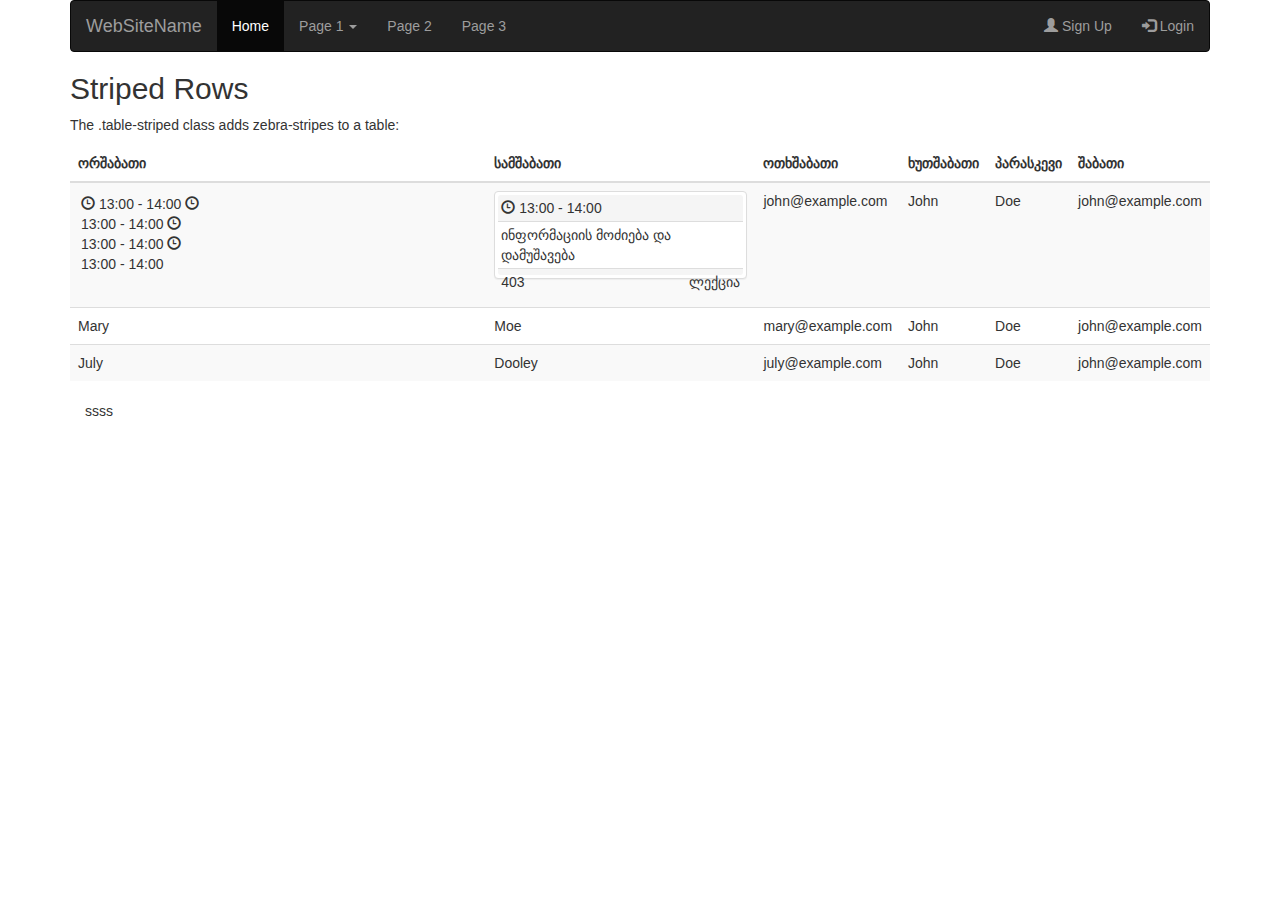
==== template/index.html @ c7999021 "Adds table parser functionality(needs refactoring)" ====
<!DOCTYPE html>
<html lang="en">
<head>
  <title>Bootstrap Example</title>
  <meta charset="utf-8">
  <meta name="viewport" content="width=device-width, initial-scale=1">
  <link rel="stylesheet" href="http://maxcdn.bootstrapcdn.com/bootstrap/3.3.6/css/bootstrap.min.css">
  <script src="https://ajax.googleapis.com/ajax/libs/jquery/1.12.0/jquery.min.js"></script>
  <style>
    .nopad{
      padding: 3px;
    }
  </style>
</head>
<body>

<div class="container">

  <!-- navbar -->
  <nav class="navbar navbar-inverse">
    <div class="container-fluid">
      <div class="navbar-header">
        <a class="navbar-brand" href="#">WebSiteName</a>
      </div>
      <ul class="nav navbar-nav">
        <li class="active"><a href="#">Home</a></li>
          <li class="dropdown"><a class="dropdown-toggle" data-toggle="dropdown" href="#">Page 1 <span class="caret"></span></a>
            <ul class="dropdown-menu">
              <li><a href="#">Page 1-1</a></li>
              <li><a href="#">Page 1-2</a></li>
              <li><a href="#">Page 1-3</a></li>
            </ul>
          </li>



        <li><a href="#">Page 2</a></li>
        <li><a href="#">Page 3</a></li>
      </ul>
      <ul class="nav navbar-nav navbar-right">
        <li><a href="#"><span class="glyphicon glyphicon-user"></span> Sign Up</a></li>
        <li><a href="#"><span class="glyphicon glyphicon-log-in"></span> Login</a></li>
      </ul>
    </div>
  </nav>

  <!-- table -->
  <h2>Striped Rows</h2>
  <p>The .table-striped class adds zebra-stripes to a table:</p>
  <table class="table table-striped">
    <thead>
      <tr>
        <th>ორშაბათი</th>
        <th>სამშაბათი</th>
        <th>ოთხშაბათი</th>
        <th>ხუთშაბათი</th>
        <th>პარასკევი</th>
        <th>შაბათი</th>
      </tr>
    </thead>
    <tbody>
      <tr>
        <td>

          <div class="col-md-4 nopad">
            <span class="glyphicon glyphicon-time"></span> 13:00 - 14:00
            <span class="glyphicon glyphicon-time"></span> 13:00 - 14:00
            <span class="glyphicon glyphicon-time"></span> 13:00 - 14:00
            <span class="glyphicon glyphicon-time"></span> 13:00 - 14:00
          </div>
        </td>
        <td>
          <div class="panel panel-default nopad">
            <!-- Default panel contents -->
            <div class="panel-heading nopad"><span class="glyphicon glyphicon-time"></span> 13:00 - 14:00</div>
            <div class="panel-body nopad">ინფორმაციის მოძიება და დამუშავება</div>
            <div class="panel-footer nopad">
              <span class="pull-left">403</span>
              <span class="pull-right">ლექცია</span>
            </div>
          </div>
        </td>
        <td>john@example.com</td>
        <td>John</td>
        <td>Doe</td>
        <td>john@example.com</td>
      </tr>
      <tr>
        <td>Mary</td>
        <td>Moe</td>
        <td>mary@example.com</td>
        <td>John</td>
        <td>Doe</td>
        <td>john@example.com</td>
      </tr>
      <tr>
        <td>July</td>
        <td>Dooley</td>
        <td>july@example.com</td>
        <td>John</td>
        <td>Doe</td>
        <td>john@example.com</td>
      </tr>
    </tbody>
  </table>

  <div class="col-lg-4">
    ssss
  </div>


</div>










</body>
</html>





  <!-- Latest compiled and minified JavaScript -->
  <script src="https://maxcdn.bootstrapcdn.com/bootstrap/3.3.6/js/bootstrap.min.js" integrity="sha384-0mSbJDEHialfmuBBQP6A4Qrprq5OVfW37PRR3j5ELqxss1yVqOtnepnHVP9aJ7xS" crossorigin="anonymous"></script>
</body>
</html>
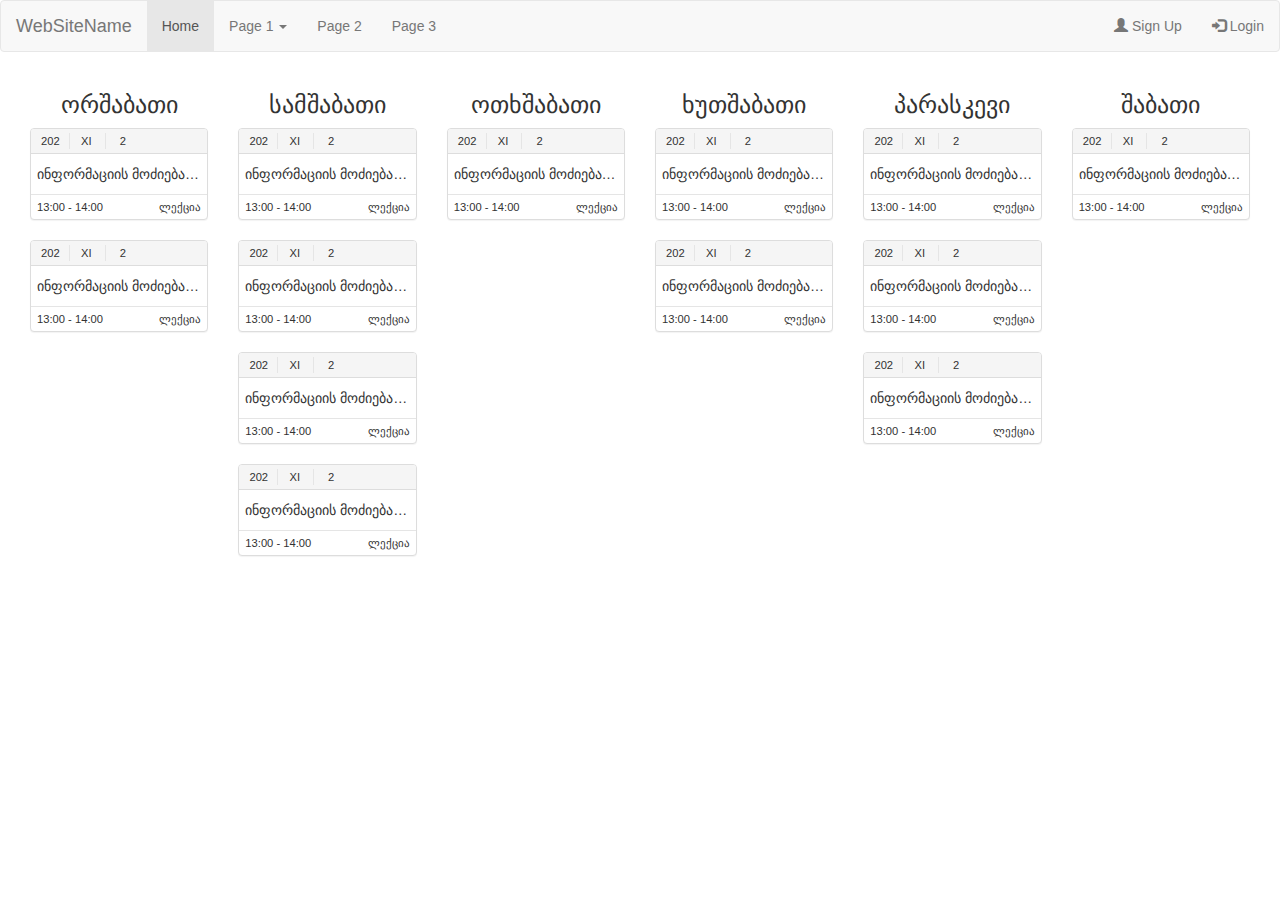
==== commit ee97d9fc: "Adds stacking ability to cols, updates html and css" ====
--- a/template/index.html
+++ b/template/index.html
@@ -5,19 +5,13 @@
   <meta charset="utf-8">
   <meta name="viewport" content="width=device-width, initial-scale=1">
   <link rel="stylesheet" href="http://maxcdn.bootstrapcdn.com/bootstrap/3.3.6/css/bootstrap.min.css">
+  <link rel="stylesheet" href="style.css">
   <script src="https://ajax.googleapis.com/ajax/libs/jquery/1.12.0/jquery.min.js"></script>
-  <style>
-    .nopad{
-      padding: 3px;
-    }
-  </style>
 </head>
 <body>
 
-<div class="container">
-
   <!-- navbar -->
-  <nav class="navbar navbar-inverse">
+  <nav class="navbar navbar-default">
     <div class="container-fluid">
       <div class="navbar-header">
         <a class="navbar-brand" href="#">WebSiteName</a>
@@ -44,87 +38,275 @@
     </div>
   </nav>
 
-  <!-- table -->
-  <h2>Striped Rows</h2>
-  <p>The .table-striped class adds zebra-stripes to a table:</p>
-  <table class="table table-striped">
-    <thead>
-      <tr>
-        <th>ორშაბათი</th>
-        <th>სამშაბათი</th>
-        <th>ოთხშაბათი</th>
-        <th>ხუთშაბათი</th>
-        <th>პარასკევი</th>
-        <th>შაბათი</th>
-      </tr>
-    </thead>
-    <tbody>
-      <tr>
-        <td>
-
-          <div class="col-md-4 nopad">
-            <span class="glyphicon glyphicon-time"></span> 13:00 - 14:00
-            <span class="glyphicon glyphicon-time"></span> 13:00 - 14:00
-            <span class="glyphicon glyphicon-time"></span> 13:00 - 14:00
-            <span class="glyphicon glyphicon-time"></span> 13:00 - 14:00
-          </div>
-        </td>
-        <td>
-          <div class="panel panel-default nopad">
-            <!-- Default panel contents -->
-            <div class="panel-heading nopad"><span class="glyphicon glyphicon-time"></span> 13:00 - 14:00</div>
-            <div class="panel-body nopad">ინფორმაციის მოძიება და დამუშავება</div>
-            <div class="panel-footer nopad">
-              <span class="pull-left">403</span>
-              <span class="pull-right">ლექცია</span>
-            </div>
-          </div>
-        </td>
-        <td>john@example.com</td>
-        <td>John</td>
-        <td>Doe</td>
-        <td>john@example.com</td>
-      </tr>
-      <tr>
-        <td>Mary</td>
-        <td>Moe</td>
-        <td>mary@example.com</td>
-        <td>John</td>
-        <td>Doe</td>
-        <td>john@example.com</td>
-      </tr>
-      <tr>
-        <td>July</td>
-        <td>Dooley</td>
-        <td>july@example.com</td>
-        <td>John</td>
-        <td>Doe</td>
-        <td>john@example.com</td>
-      </tr>
-    </tbody>
-  </table>
-
-  <div class="col-lg-4">
-    ssss
+
+
+  <div class="container-fluid">
+
+          <!-- COLUMN -->
+          <div class="col-xs-2">
+            <span class="text-center">
+              <h3>ორშაბათი</h3>
+            </span>
+
+            <div class="row">
+              <div class="col-xs-12">
+                <div class="panel panel-default">
+                  <!-- Default panel contents -->
+                  <div class="panel-heading nopad">
+                    <span class="separator">202</span>
+                    <span class="separator">XI</span>
+                    <span class="separator">2</span>
+                  </div>
+                  <div class="panel-body nopad-mid truncate">ინფორმაციის მოძიება და დამუშავება</div>
+                  <div class="nopad divider" style="overflow:auto;">
+                    <span class="pull-left">13:00 - 14:00</span>
+                    <span class="pull-right">ლექცია</span>
+                  </div>
+                </div>
+              </div>
+
+              <div class="col-xs-12">
+                <div class="panel panel-default">
+                  <!-- Default panel contents -->
+                  <div class="panel-heading nopad">
+                    <span class="separator">202</span>
+                    <span class="separator">XI</span>
+                    <span class="separator">2</span>
+                  </div>
+                  <div class="panel-body nopad-mid truncate">ინფორმაციის მოძიება და დამუშავება</div>
+                  <div class="nopad divider" style="overflow:auto;">
+                    <span class="pull-left">13:00 - 14:00</span>
+                    <span class="pull-right">ლექცია</span>
+                  </div>
+                </div>
+              </div>
+            </div>
+          </div> <!-- END OF COLUMN -->
+
+          <!-- COLUMN -->
+          <div class="col-xs-2">
+            <span class="text-center">
+              <h3>სამშაბათი</h3>
+            </span>
+
+            <div class="row">
+              <div class="col-xs-12">
+                <div class="panel panel-default">
+                  <!-- Default panel contents -->
+                  <div class="panel-heading nopad">
+                    <span class="separator">202</span>
+                    <span class="separator">XI</span>
+                    <span class="separator">2</span>
+                  </div>
+                  <div class="panel-body nopad-mid truncate">ინფორმაციის მოძიება და დამუშავება</div>
+                  <div class="nopad divider" style="overflow:auto;">
+                    <span class="pull-left">13:00 - 14:00</span>
+                    <span class="pull-right">ლექცია</span>
+                  </div>
+                </div>
+              </div>
+
+              <div class="col-xs-12">
+                <div class="panel panel-default">
+                  <!-- Default panel contents -->
+                  <div class="panel-heading nopad">
+                    <span class="separator">202</span>
+                    <span class="separator">XI</span>
+                    <span class="separator">2</span>
+                  </div>
+                  <div class="panel-body nopad-mid truncate">ინფორმაციის მოძიება და დამუშავება</div>
+                  <div class="nopad divider" style="overflow:auto;">
+                    <span class="pull-left">13:00 - 14:00</span>
+                    <span class="pull-right">ლექცია</span>
+                  </div>
+                </div>
+              </div>
+
+              <div class="col-xs-12">
+                <div class="panel panel-default">
+                  <!-- Default panel contents -->
+                  <div class="panel-heading nopad">
+                    <span class="separator">202</span>
+                    <span class="separator">XI</span>
+                    <span class="separator">2</span>
+                  </div>
+                  <div class="panel-body nopad-mid truncate">ინფორმაციის მოძიება და დამუშავება</div>
+                  <div class="nopad divider" style="overflow:auto;">
+                    <span class="pull-left">13:00 - 14:00</span>
+                    <span class="pull-right">ლექცია</span>
+                  </div>
+                </div>
+              </div>
+
+              <div class="col-xs-12">
+                <div class="panel panel-default">
+                  <!-- Default panel contents -->
+                  <div class="panel-heading nopad">
+                    <span class="separator">202</span>
+                    <span class="separator">XI</span>
+                    <span class="separator">2</span>
+                  </div>
+                  <div class="panel-body nopad-mid truncate">ინფორმაციის მოძიება და დამუშავება</div>
+                  <div class="nopad divider" style="overflow:auto;">
+                    <span class="pull-left">13:00 - 14:00</span>
+                    <span class="pull-right">ლექცია</span>
+                  </div>
+                </div>
+              </div>
+            </div>
+          </div> <!-- END OF COLUMN -->
+
+          <!-- COLUMN -->
+          <div class="col-xs-2">
+            <span class="text-center">
+              <h3>ოთხშაბათი</h3>
+            </span>
+
+            <div class="row">
+              <div class="col-xs-12">
+                <div class="panel panel-default">
+                  <!-- Default panel contents -->
+                  <div class="panel-heading nopad">
+                    <span class="separator">202</span>
+                    <span class="separator">XI</span>
+                    <span class="separator">2</span>
+                  </div>
+                  <div class="panel-body nopad-mid truncate">ინფორმაციის მოძიება და დამუშავება</div>
+                  <div class="nopad divider" style="overflow:auto;">
+                    <span class="pull-left">13:00 - 14:00</span>
+                    <span class="pull-right">ლექცია</span>
+                  </div>
+                </div>
+              </div>
+            </div>
+          </div> <!-- END OF COLUMN -->
+
+          <!-- COLUMN -->
+          <div class="col-xs-2">
+            <span class="text-center">
+              <h3>ხუთშაბათი</h3>
+            </span>
+
+            <div class="row">
+              <div class="col-xs-12">
+                <div class="panel panel-default">
+                  <!-- Default panel contents -->
+                  <div class="panel-heading nopad">
+                    <span class="separator">202</span>
+                    <span class="separator">XI</span>
+                    <span class="separator">2</span>
+                  </div>
+                  <div class="panel-body nopad-mid truncate">ინფორმაციის მოძიება და დამუშავება</div>
+                  <div class="nopad divider" style="overflow:auto;">
+                    <span class="pull-left">13:00 - 14:00</span>
+                    <span class="pull-right">ლექცია</span>
+                  </div>
+                </div>
+              </div>
+
+              <div class="col-xs-12">
+                <div class="panel panel-default">
+                  <!-- Default panel contents -->
+                  <div class="panel-heading nopad">
+                    <span class="separator">202</span>
+                    <span class="separator">XI</span>
+                    <span class="separator">2</span>
+                  </div>
+                  <div class="panel-body nopad-mid truncate">ინფორმაციის მოძიება და დამუშავება</div>
+                  <div class="nopad divider" style="overflow:auto;">
+                    <span class="pull-left">13:00 - 14:00</span>
+                    <span class="pull-right">ლექცია</span>
+                  </div>
+                </div>
+              </div>
+
+            </div>
+          </div> <!-- END OF COLUMN -->
+
+          <!-- COLUMN -->
+          <div class="col-xs-2">
+            <span class="text-center">
+              <h3>პარასკევი</h3>
+            </span>
+
+            <div class="row">
+              <div class="col-xs-12">
+                <div class="panel panel-default">
+                  <!-- Default panel contents -->
+                  <div class="panel-heading nopad">
+                    <span class="separator">202</span>
+                    <span class="separator">XI</span>
+                    <span class="separator">2</span>
+                  </div>
+                  <div class="panel-body nopad-mid truncate">ინფორმაციის მოძიება და დამუშავება</div>
+                  <div class="nopad divider" style="overflow:auto;">
+                    <span class="pull-left">13:00 - 14:00</span>
+                    <span class="pull-right">ლექცია</span>
+                  </div>
+                </div>
+              </div>
+
+
+              <div class="col-xs-12">
+                <div class="panel panel-default">
+                  <!-- Default panel contents -->
+                  <div class="panel-heading nopad">
+                    <span class="separator">202</span>
+                    <span class="separator">XI</span>
+                    <span class="separator">2</span>
+                  </div>
+                  <div class="panel-body nopad-mid truncate">ინფორმაციის მოძიება და დამუშავება</div>
+                  <div class="nopad divider" style="overflow:auto;">
+                    <span class="pull-left">13:00 - 14:00</span>
+                    <span class="pull-right">ლექცია</span>
+                  </div>
+                </div>
+              </div>
+
+              <div class="col-xs-12">
+                <div class="panel panel-default">
+                  <!-- Default panel contents -->
+                  <div class="panel-heading nopad">
+                    <span class="separator">202</span>
+                    <span class="separator">XI</span>
+                    <span class="separator">2</span>
+                  </div>
+                  <div class="panel-body nopad-mid truncate">ინფორმაციის მოძიება და დამუშავება</div>
+                  <div class="nopad divider" style="overflow:auto;">
+                    <span class="pull-left">13:00 - 14:00</span>
+                    <span class="pull-right">ლექცია</span>
+                  </div>
+                </div>
+              </div>
+            </div>
+          </div> <!-- END OF COLUMN -->
+
+          <!-- COLUMN -->
+          <div class="col-xs-2">
+            <span class="text-center">
+              <h3>შაბათი</h3>
+            </span>
+
+            <div class="row">
+              <div class="col-xs-12">
+                <div class="panel panel-default">
+                  <!-- Default panel contents -->
+                  <div class="panel-heading nopad">
+                    <span class="separator">202</span>
+                    <span class="separator">XI</span>
+                    <span class="separator">2</span>
+                  </div>
+                  <div class="panel-body nopad-mid truncate">ინფორმაციის მოძიება და დამუშავება</div>
+                  <div class="nopad divider" style="overflow:auto;">
+                    <span class="pull-left">13:00 - 14:00</span>
+                    <span class="pull-right">ლექცია</span>
+                  </div>
+                </div>
+              </div>
+
+            </div>
+          </div> <!-- END OF COLUMN -->
   </div>
-
-
-</div>
-
-
-
-
-
-
-
-
-
-
-</body>
-</html>
-
-
-
 
 
   <!-- Latest compiled and minified JavaScript -->
--- a/template/style.css
+++ b/template/style.css
@@ -0,0 +1,32 @@
+.nopad-mid{
+  padding: 10px 6px;
+
+}
+
+.nopad{
+  padding: 4px 6px;
+  font-size: 0.8em;
+}
+
+
+.truncate {
+    white-space: nowrap;
+    overflow: hidden;
+    text-overflow: ellipsis;
+}
+
+.divider{
+  border-top:1px solid #E5E5E5;
+}
+
+
+.separator{
+  display:inline-block;
+  padding-right: 5px;
+  border-right: 1px solid #E5E5E5;
+  width:20%;
+  text-align: center;
+}
+.separator:last-of-type{
+  border:none;
+}
